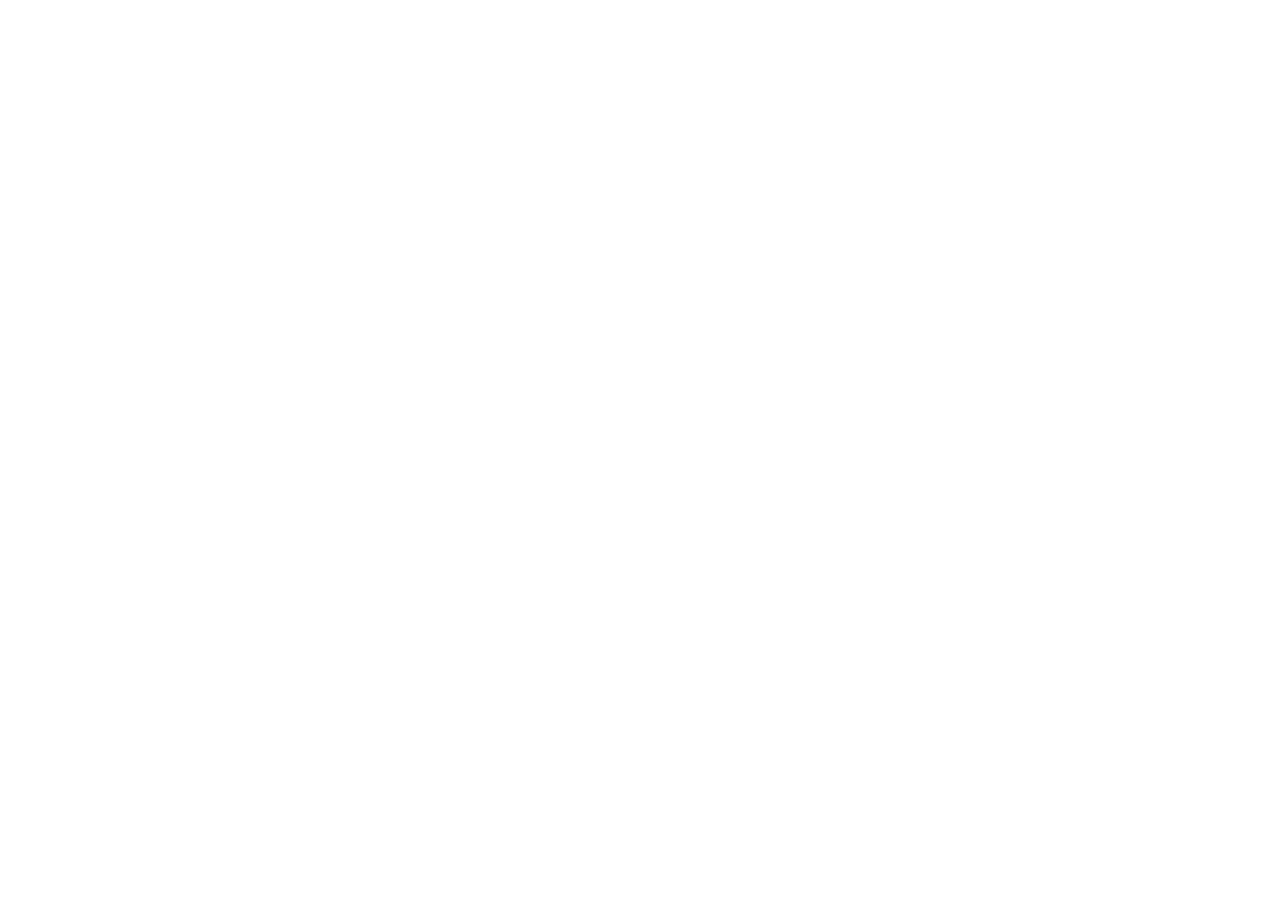
==== index.html @ c0f37b31 "clean slate" ====
<!DOCTYPE html>
<html lang="en">
<head>
  <meta charset="UTF-8">
  <meta name="viewport" content="width=device-width, initial-scale=1.0">
  <meta http-equiv="X-UA-Compatible" content="ie=edge">
  <title>Melody's Tales of Books</title>
  <link rel="stylesheet" href="https://stackpath.bootstrapcdn.com/bootstrap/4.1.3/css/bootstrap.min.css" integrity="sha384-MCw98/SFnGE8fJT3GXwEOngsV7Zt27NXFoaoApmYm81iuXoPkFOJwJ8ERdknLPMO" crossorigin="anonymous">
  <link rel="stylesheet" href="https://pro.fontawesome.com/releases/v5.3.1/css/all.css" integrity="sha384-9ralMzdK1QYsk4yBY680hmsb4/hJ98xK3w0TIaJ3ll4POWpWUYaA2bRjGGujGT8w" crossorigin="anonymous">
  <link rel="stylesheet" href="css/styles.css">
</head>
<body>

  <script src="js/scripts.js"></script>
</body>
</html>
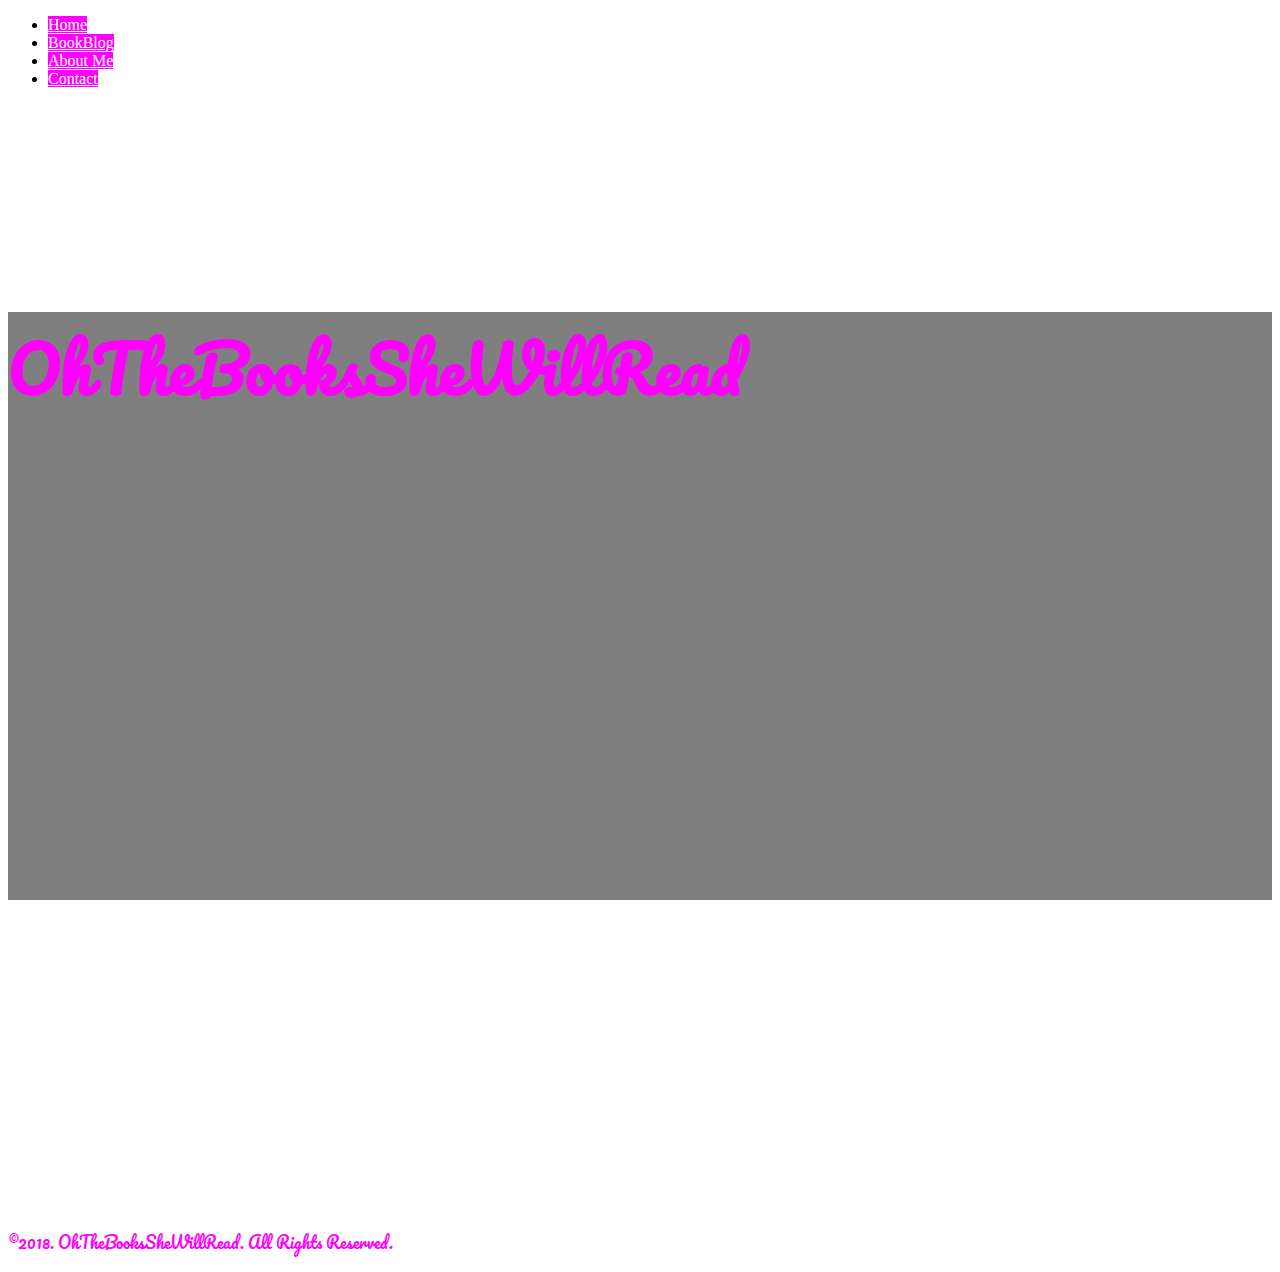
==== commit ea29b274: "update" ====
--- a/index.html
+++ b/index.html
@@ -4,13 +4,57 @@
   <meta charset="UTF-8">
   <meta name="viewport" content="width=device-width, initial-scale=1.0">
   <meta http-equiv="X-UA-Compatible" content="ie=edge">
-  <title>Melody's Tales of Books</title>
+  <title>Oh The Books She Will Read</title>
   <link rel="stylesheet" href="https://stackpath.bootstrapcdn.com/bootstrap/4.1.3/css/bootstrap.min.css" integrity="sha384-MCw98/SFnGE8fJT3GXwEOngsV7Zt27NXFoaoApmYm81iuXoPkFOJwJ8ERdknLPMO" crossorigin="anonymous">
-  <link rel="stylesheet" href="https://pro.fontawesome.com/releases/v5.3.1/css/all.css" integrity="sha384-9ralMzdK1QYsk4yBY680hmsb4/hJ98xK3w0TIaJ3ll4POWpWUYaA2bRjGGujGT8w" crossorigin="anonymous">
+  <link rel="stylesheet" href="https://pro.fontawesome.com/releases/v5.4.1/css/all.css" integrity="sha384-POYwD7xcktv3gUeZO5s/9nUbRJG/WOmV6jfEGikMJu77LGYO8Rfs2X7URG822aum" crossorigin="anonymous">
+  <link href="https://fonts.googleapis.com/css?family=Pacifico" rel="stylesheet">
   <link rel="stylesheet" href="css/styles.css">
 </head>
 <body>
+  <header>
+    <ul class="nav nav-pills justify-content-end">
+        <li class="nav-item pr-2 pb-5">
+          <a class="nav-link" href="#">Home</a>
+        </li>
+        <li class="nav-item pr-2 pb-5">
+          <a class="nav-link" href="bookblog.html" target="_blank">BookBlog</a>
+        </li>
+        <li class="nav-item pr-2 pb-5">
+          <a class="nav-link" href="aboutme.html" target="_blank">About Me</a>
+        </li>
+        <li class="nav-item pr-2 pb-5">
+          <a class="nav-link" href="contact.html" target="_blank">Contact</a>
+        </li>
+      </ul>
+    </header>          
+<div class="container">
+  <div class="row">
+    <div class="col-md-6 offset-md-2">
+      <h1 class="text-center title">OhTheBooksSheWillRead</h1>
+    </div>
+  </div>
+</div>
+<section>
+  <footer>
+    <div class="container-fluid">
+      <div class="row footer-row mt-5">
+        <section class="col-md-6 offset-md-3"><p class="text-center">&copy;2018. OhTheBooksSheWillRead. All Rights Reserved.</p>
+        </section>
+        <section class="col-md-6 offset-md-3">
+          <div class="i-container">
+            <div class="i-wrap text-center">
+              <a href="https://www.instagram.com/ohthebooksshewillread" target="_blank"><i class="fab fa-instagram icon"></i></a>
+              <a href="https://www.goodreads.com/melodyhawkins" target="_blank"><i class="fab fa-goodreads icon"></i></a>
+            </div>
+          </div>
 
+        </section>
+
+        </section>
+      </div>
+  </div>
+  </footer>
+</section>
   <script src="js/scripts.js"></script>
 </body>
 </html>--- a/css/styles.css
+++ b/css/styles.css
@@ -0,0 +1,29 @@
+.container{
+  background-image: linear-gradient(rgba(0,0,0,0.5), rgba(0,0,0,0.5)), url("../img/books1.jpg");
+  background-size: cover;
+  background-attachment: fixed;
+  height: 100vh;
+}
+.nav-link{
+  color:#fff;
+  background-color: #ff00ff;
+}
+.nav-link:hover{
+  color:#ff00ff;
+  background-color:#555;
+}
+.title{
+  color: #ff00ff;
+  font-family: "Pacifico";
+  font-size: 4rem;
+  margin-top: 3.5em;
+}
+p{
+  color:#ff00ff;
+  font-family: "Pacifico";
+  font-size: 1rem;
+}
+.icon{
+  color:#555;
+  font-size: 2em;
+}
